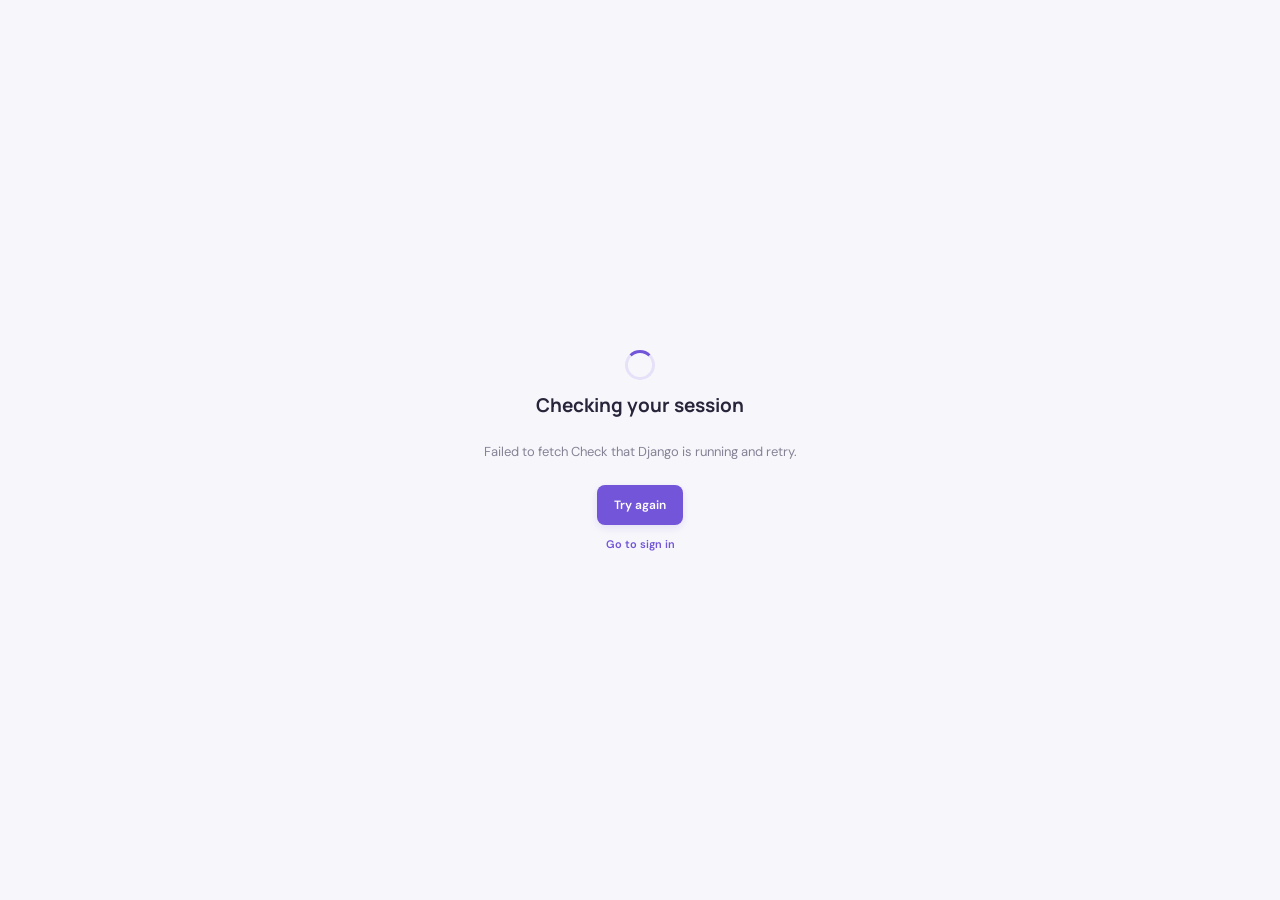
==== frontend/index.html @ 43bf6c7c "fix(H1): serve only the frontend folder, never the repo root http.server was started on the project " ====
﻿<!doctype html>
<html lang="en">
<head>
  <meta charset="utf-8">
  <meta name="viewport" content="width=device-width, initial-scale=1">
  <meta name="theme-color" content="#f6f5fb">
  <title>Student Management System</title>
  <link rel="stylesheet" href="style.css">
  <script src="script.js" defer></script>
</head>
<body>
  <section class="auth-check-screen" id="auth-gate" aria-live="polite">
    <span class="auth-spinner" aria-hidden="true"></span>
    <h1>Checking your session</h1>
    <p id="auth-gate-message">Connecting securely to your student portal…</p>
    <button class="button button-primary hidden" id="auth-retry" type="button">Try again</button>
    <a class="text-link hidden" id="auth-login-link" href="login.html">Go to sign in</a>
  </section>
  <div class="app-shell hidden" id="app-shell">
    <aside class="sidebar" id="sidebar">
      <a class="brand" href="#dashboard" aria-label="CampusFlow home">
        <span class="brand-mark" aria-hidden="true">C</span>
        <span><strong>CampusFlow</strong><small>STUDENT PORTAL</small></span>
      </a>
      <p class="nav-label">MENU</p>
      <nav class="main-nav" aria-label="Main navigation">
        <a href="#dashboard" class="nav-link active" data-page="dashboard"><span class="nav-icon" aria-hidden="true">▦</span>Dashboard</a>
        <a href="#students" class="nav-link" data-page="students"><span class="nav-icon" aria-hidden="true">♧</span>Students</a>
        <a href="#add-student" class="nav-link" data-page="add-student" data-role="staff"><span class="nav-icon" aria-hidden="true">＋</span>Add Student</a>
      </nav>
        <a href="#departments" class="nav-link" data-page="departments"><span class="nav-icon" aria-hidden="true">⌂</span>Departments</a>
        <a href="#attendance" class="nav-link" data-page="attendance"><span class="nav-icon" aria-hidden="true">✓</span>Attendance</a>
      <div class="sidebar-bottom">
        <div class="sidebar-note"><span class="note-icon" aria-hidden="true">✦</span><strong>Your campus, organized.</strong><p>Keep student records in one simple place.</p></div>
        <span class="version-label">PHASE 4 · SECURE SESSIONS</span>
      </div>
    </aside>

    <main class="main-content">
      <header class="topbar">
        <button class="menu-toggle" id="menu-toggle" type="button" aria-label="Toggle navigation" aria-expanded="false">☰</button>
        <div class="breadcrumb"><span>Workspace</span><span aria-hidden="true">/</span><strong id="page-heading">Dashboard</strong></div>
        <div class="topbar-actions"><span class="today-label" id="today-label"></span><span class="user-badge" id="auth-user"></span><button class="button button-secondary button-small" type="button" id="logout-button">Log out</button><button class="button button-primary button-small" type="button" data-go="add-student" data-role="staff"><span aria-hidden="true">＋</span> Add Student</button></div>
      </header>

      <div class="page-wrap">
        <section class="page-view" id="dashboard-view" aria-labelledby="dashboard-title">
          <div class="page-intro"><div><p class="eyebrow">OVERVIEW</p><h1 id="dashboard-title">Dashboard</h1><p class="page-subtitle">Here’s what’s happening with your students.</p></div><button class="button button-secondary" type="button" id="refresh-data">↻ Refresh data</button></div>
          <div class="stats-grid" id="stats-grid" aria-live="polite"></div>
          <section class="panel recent-panel" aria-labelledby="recent-title">
            <div class="panel-heading"><div><h2 id="recent-title">Recent Students</h2><p>Your latest student records</p></div><a class="text-link" href="#students">View all students <span aria-hidden="true">→</span></a></div>
            <div class="table-scroll"><table><thead><tr><th>STUDENT</th><th>STUDENT ID</th><th>COURSE</th><th>STATUS</th></tr></thead><tbody id="recent-table-body"></tbody></table></div>
            <div class="empty-state hidden" id="recent-empty"><span class="empty-icon" aria-hidden="true">♧</span><h3>No students yet</h3><p>Add your first student to see your dashboard come to life.</p><button class="button button-primary" type="button" data-go="add-student">＋ Add your first student</button></div>
          </section>
          <p class="storage-hint"><span aria-hidden="true">●</span> Your records are protected by your account.</p>
        </section>

        <section class="page-view hidden" id="students-view" aria-labelledby="students-title">
          <div class="page-intro"><div><p class="eyebrow">DIRECTORY</p><h1 id="students-title">Students</h1><p class="page-subtitle">Browse and manage your student records.</p></div><button class="button button-primary" type="button" data-go="add-student" data-role="staff">＋ Add Student</button></div>
          <section class="panel directory-panel">
            <div class="directory-toolbar"><label class="search-box"><span aria-hidden="true">⌕</span><span class="sr-only">Search students</span><input id="student-search" type="search" placeholder="Search name, email, ID, phone or course…"></label><label class="select-wrap"><span class="sr-only">Filter by course</span><select id="course-filter"><option value="">All courses</option></select></label><label class="select-wrap"><span class="sr-only">Filter by department</span><select id="department-filter"><option value="">All departments</option></select></label><label class="select-wrap"><span class="sr-only">Filter by status</span><select id="status-filter"><option value="">All statuses</option><option>Active</option><option>Inactive</option><option>Graduated</option></select></label></div>
            <div class="table-scroll"><table><thead><tr><th>STUDENT</th><th>STUDENT ID</th><th>COURSE</th><th>DEPARTMENT</th><th>PHONE</th><th>STATUS</th><th><span class="sr-only">Actions</span></th></tr></thead><tbody id="students-table-body"></tbody></table></div>
            <div class="empty-state hidden" id="students-empty"><span class="empty-icon" aria-hidden="true">⌕</span><h3 id="students-empty-title">No students found</h3><p id="students-empty-copy">Try changing your search or filters.</p><button class="button button-primary hidden" id="empty-add-button" type="button" data-go="add-student" data-role="staff">＋ Add your first student</button></div>
            <div class="table-footer" id="table-footer"></div>
          </section>
        </section>

        <section class="page-view hidden" id="add-student-view" aria-labelledby="form-title">
          <div class="page-intro"><div><p class="eyebrow">STUDENT RECORD</p><h1 id="form-title">Add Student</h1><p class="page-subtitle" id="form-subtitle">Add a new student to your directory.</p></div></div>
          <form class="panel student-form" id="student-form" novalidate>
            <input type="hidden" id="editing-id">
            <div class="form-section"><div class="form-section-heading"><span class="section-number">01</span><div><h2>Personal information</h2><p>Basic details about the student</p></div></div>
              <div class="form-grid"><div class="field full-width"><label for="full-name">Full name <span class="required">*</span></label><input id="full-name" name="name" autocomplete="name" placeholder="e.g. Ayesha Khan" required aria-describedby="name-error"><span class="field-error" id="name-error"></span></div>
                <div class="field"><label for="email">Email address <span class="required">*</span></label><input id="email" name="email" type="email" autocomplete="email" placeholder="name@example.com" required aria-describedby="email-error"><span class="field-error" id="email-error"></span></div>
                <div class="field"><label for="phone">Phone number <span class="optional">Optional</span></label><input id="phone" name="phone" type="tel" autocomplete="tel" placeholder="e.g. 0300 1234567"></div>
                <div class="field"><label for="dob">Date of birth <span class="optional">Optional</span></label><input id="dob" name="dob" type="date"></div><div class="field"><label for="gender">Gender <span class="optional">Optional</span></label><select id="gender" name="gender"><option value="">Prefer not to provide</option><option>Female</option><option>Male</option><option>Non-binary</option><option>Prefer not to say</option></select></div><div class="field full-width"><label for="address">Address <span class="optional">Optional</span></label><input id="address" name="address" autocomplete="street-address" maxlength="500"></div>
              </div>
            </div>
            <div class="form-section"><div class="form-section-heading"><span class="section-number">02</span><div><h2>Academic information</h2><p>Enrollment and course details</p></div></div>
              <div class="form-grid"><div class="field"><label for="student-id">Student ID <span class="optional">Auto-generated if empty</span></label><input id="student-id" name="id" placeholder="e.g. STU-1004" aria-describedby="id-error"><span class="field-error" id="id-error"></span></div>
                <div class="field"><label for="course">Course <span class="required">*</span></label><select id="course" name="course" required aria-describedby="course-error"><option value="">Select a course</option></select><span class="field-error" id="course-error"></span></div>
                <div class="field"><label for="department">Department <span class="optional">Optional</span></label><select id="department" name="department"><option value="">No department</option></select></div><div class="field"><label for="enrollment-date">Enrollment date <span class="optional">Optional</span></label><input id="enrollment-date" name="enrollmentDate" type="date"></div>
                <div class="field"><label for="student-status">Status</label><select id="student-status" name="status"><option>Active</option><option>Inactive</option><option>Graduated</option></select></div>
              </div>
            </div>
            <div class="form-actions"><button class="button button-secondary" type="button" data-go="students">Cancel</button><button class="button button-primary" type="submit" id="save-button">Save Student <span aria-hidden="true">→</span></button></div>
          </form>
        </section>

        <section class="page-view hidden" id="departments-view" aria-labelledby="departments-title"><div class="page-intro"><div><p class="eyebrow">ACADEMIC STRUCTURE</p><h1 id="departments-title">Departments</h1><p class="page-subtitle">Organize students by class or department.</p></div></div><section class="panel directory-panel"><form id="department-form" class="department-form" data-role="staff"><input type="hidden" id="department-edit-id"><label>Name <input id="department-name" required maxlength="100"></label><label>Code <input id="department-code" maxlength="20"></label><label>Description <input id="department-description" maxlength="500"></label><button class="button button-primary" type="submit">Save department</button><button class="button button-secondary hidden" id="department-cancel" type="button">Cancel edit</button></form><p id="department-message" class="table-footer"></p><div class="table-scroll"><table><thead><tr><th>NAME</th><th>CODE</th><th>DESCRIPTION</th><th>STUDENTS</th><th><span class="sr-only">Actions</span></th></tr></thead><tbody id="departments-table-body"></tbody></table></div></section></section>
        <section class="page-view hidden" id="attendance-view" aria-labelledby="attendance-title"><div class="page-intro"><div><p class="eyebrow">DAILY RECORDS</p><h1 id="attendance-title">Attendance</h1><p class="page-subtitle">Record and review student attendance.</p></div></div><section class="panel directory-panel"><form id="attendance-form" class="department-form" data-role="attendance"><input type="hidden" id="attendance-edit-id"><label>Student <select id="attendance-student" required><option value="">Select student</option></select></label><label>Date <input id="attendance-date" type="date" required></label><label>Status <select id="attendance-status"><option>Present</option><option>Absent</option><option>Late</option></select></label><button class="button button-primary" type="submit">Save attendance</button><button class="button button-secondary hidden" id="attendance-cancel" type="button">Cancel edit</button></form><div class="directory-toolbar"><label>Date <input id="attendance-date-filter" type="date"></label><button id="attendance-load" type="button" class="button button-secondary">Show all dates</button></div><div class="table-scroll"><table><thead><tr><th>STUDENT</th><th>STUDENT ID</th><th>DATE</th><th>STATUS</th><th><span class="sr-only">Actions</span></th></tr></thead><tbody id="attendance-table-body"></tbody></table></div><p class="table-footer" id="attendance-empty">No attendance records found.</p></section></section>
        <section class="page-view hidden" id="profile-view" aria-labelledby="profile-title"><div class="page-intro"><div><p class="eyebrow">STUDENT PROFILE</p><h1 id="profile-title">Student details</h1></div><button class="button button-secondary" type="button" data-go="students">Back to students</button></div><section class="panel profile-card" id="profile-details" aria-live="polite"></section></section>
      </div>
      <footer class="app-footer"><span>CampusFlow Student Management</span><span>Authenticated student portal</span></footer>
    </main>
  </div>
  <div class="toast-region" id="toast-region" aria-live="polite" aria-atomic="true"></div>
  <dialog class="confirm-dialog" id="delete-dialog" aria-labelledby="delete-title"><form method="dialog"><span class="dialog-icon" aria-hidden="true">!</span><h2 id="delete-title">Delete student?</h2><p id="delete-copy">This student record will be removed from this browser.</p><div class="dialog-actions"><button class="button button-secondary" value="cancel">Cancel</button><button class="button button-danger" id="confirm-delete" value="delete">Delete student</button></div></form></dialog>
</body>
</html>
---- frontend/style.css ----
@import url('https://fonts.googleapis.com/css2?family=DM+Sans:wght@400;500;600;700&family=Manrope:wght@500;600;700;800&display=swap');

:root{font-family:'DM Sans',Arial,sans-serif;color:#28243a;background:#f7f7fb;font-synthesis:none;text-rendering:optimizeLegibility;--purple:#7255d8;--purple-dark:#5f43c5;--purple-light:#f0edfc;--muted:#858296;--border:#eeedf3;--green:#25845b;--red:#c34b5b}*{box-sizing:border-box}body{margin:0;min-width:320px;font-size:14px}button,input,select{font:inherit}button,a,select{ -webkit-tap-highlight-color:transparent}a{color:inherit;text-decoration:none}button{cursor:pointer}.app-shell{min-height:100vh}.sidebar{position:fixed;inset:0 auto 0 0;width:246px;background:#fff;border-right:1px solid var(--border);padding:27px 18px 20px;display:flex;flex-direction:column;z-index:5}.brand{display:flex;align-items:center;gap:11px;padding:2px 8px 41px}.brand-mark{width:38px;height:38px;border-radius:12px;display:grid;place-items:center;color:#fff;background:linear-gradient(140deg,#9479f0,#674bcf);font:800 21px Manrope,sans-serif;box-shadow:0 5px 12px #7255d833}.brand strong,.brand small{display:block}.brand strong{font:800 16px Manrope,sans-serif;letter-spacing:-.4px}.brand small{margin-top:3px;font-size:9px;font-weight:700;letter-spacing:1.35px;color:#9a97a8}.nav-label,.eyebrow{font-size:10px;letter-spacing:1.5px;font-weight:700;color:#a29eaf}.nav-label{padding:0 12px;margin:0 0 10px}.main-nav{display:grid;gap:5px}.nav-link{height:44px;padding:0 13px;border-radius:9px;display:flex;gap:12px;align-items:center;color:#716e80;font-weight:600;transition:background .18s,color .18s}.nav-link:hover{background:#f8f6ff;color:var(--purple)}.nav-link.active{background:var(--purple-light);color:var(--purple-dark)}.nav-icon{width:18px;text-align:center;font-size:19px;line-height:1}.sidebar-bottom{margin-top:auto}.sidebar-note{margin:0 2px 24px;padding:15px;border:1px solid #eeeafd;background:#faf9ff;border-radius:11px}.note-icon{color:var(--purple);font-size:18px}.sidebar-note strong{display:block;margin:9px 0 5px;font-size:12px}.sidebar-note p{margin:0;color:var(--muted);font-size:11px;line-height:1.55}.version-label{font-size:9px;letter-spacing:1px;color:#a29eaf;padding-left:11px}.main-content{min-height:100vh;margin-left:246px;display:flex;flex-direction:column}.topbar{height:70px;position:sticky;top:0;z-index:3;background:#fff;border-bottom:1px solid var(--border);display:flex;align-items:center;justify-content:space-between;padding:0 42px}.breadcrumb{display:flex;gap:10px;align-items:center;color:#aaa7b5;font-size:12px}.breadcrumb strong{font-size:12px;color:#383448}.topbar-actions{display:flex;align-items:center;gap:20px}.today-label{font-size:12px;color:#9692a2}.button{min-height:40px;padding:0 16px;border-radius:8px;border:1px solid transparent;display:inline-flex;align-items:center;justify-content:center;gap:7px;font-weight:600;font-size:12px;transition:background .18s,border-color .18s,transform .18s}.button:hover{transform:translateY(-1px)}.button-primary{background:var(--purple);color:#fff;box-shadow:0 3px 8px #7255d826}.button-primary:hover{background:var(--purple-dark)}.button-secondary{background:#fff;border-color:#e8e6ef;color:#615d70}.button-secondary:hover{border-color:#cfc7f4;background:#fcfbff}.button-danger{background:#c94e5b;color:white}.button-danger:hover{background:#ad3e4c}.button-small{min-height:35px;padding:0 13px;font-size:11px}.menu-toggle{display:none}.page-wrap{width:min(1150px,100%);margin:0 auto;padding:36px 42px 24px;flex:1}.page-view{animation:arrive .22s ease}@keyframes arrive{from{opacity:.6;transform:translateY(4px)}to{opacity:1;transform:translateY(0)}}.hidden{display:none!important}.page-intro{display:flex;align-items:center;justify-content:space-between;margin-bottom:25px}.eyebrow{margin:0 0 8px;color:var(--purple);font-size:9px}.page-intro h1{font:800 26px Manrope,Arial,sans-serif;letter-spacing:-.8px;margin:0}.page-subtitle{margin:7px 0 0;color:var(--muted);font-size:12px}.stats-grid{display:grid;grid-template-columns:repeat(4,minmax(0,1fr));gap:16px;margin-bottom:23px}.stat-card{background:#fff;border:1px solid var(--border);border-radius:12px;padding:18px 19px;min-height:119px;position:relative;overflow:hidden}.stat-top{display:flex;align-items:center;justify-content:space-between}.stat-label{font-size:11px;font-weight:600;color:#878395}.stat-icon{width:32px;height:32px;border-radius:10px;display:grid;place-items:center;font-size:16px}.stat-icon.purple{color:#7357d6;background:#f0edfd}.stat-icon.blue{color:#4b87cc;background:#edf5fd}.stat-icon.green{color:#29946a;background:#eaf7f1}.stat-icon.orange{color:#d28a44;background:#fff5e9}.stat-value{margin-top:8px;font:800 25px Manrope,sans-serif;letter-spacing:-.5px}.stat-foot{margin-top:2px;color:#aaa7b5;font-size:10px}.panel{background:#fff;border:1px solid var(--border);border-radius:12px}.recent-panel{padding:21px 22px 0}.panel-heading{display:flex;align-items:center;justify-content:space-between;padding-bottom:16px}.panel-heading h2,.form-section-heading h2{margin:0;font:700 14px Manrope,sans-serif}.panel-heading p,.form-section-heading p{margin:5px 0 0;color:#a09cab;font-size:11px}.text-link{font-size:11px;color:var(--purple);font-weight:600}.text-link:hover{text-decoration:underline}.table-scroll{width:100%;overflow-x:auto}table{width:100%;border-collapse:collapse;text-align:left;white-space:nowrap}th{height:40px;border-top:1px solid #f1f0f5;border-bottom:1px solid #f1f0f5;color:#a09cab;font-size:9px;letter-spacing:.8px;font-weight:700}td{height:59px;border-bottom:1px solid #f3f2f6;font-size:11px;color:#686577}tbody tr:last-child td{border-bottom:0}.student-cell{display:flex;align-items:center;gap:10px}.avatar{width:32px;height:32px;border-radius:10px;background:#f0edfc;color:#7054d1;display:grid;place-items:center;font-size:10px;font-weight:700;flex:0 0 auto}.student-name{font-size:11px;color:#373347;font-weight:600}.student-email{font-size:10px;color:#a09cab;margin-top:3px}.status-pill{display:inline-flex;align-items:center;gap:5px;border-radius:20px;padding:5px 9px;font-size:10px;font-weight:600}.status-pill:before{content:"";width:5px;height:5px;border-radius:100%;background:currentColor}.status-active{color:#25845b;background:#eaf7f0}.status-inactive{color:#8a8795;background:#f1f0f4}.storage-hint{margin:15px 1px;color:#9e9aa9;font-size:10px}.storage-hint span{color:#55b88a;font-size:8px;margin-right:5px}.empty-state{text-align:center;padding:48px 15px 52px}.empty-icon{display:grid;place-items:center;width:44px;height:44px;border-radius:14px;margin:0 auto 13px;background:#f3f0fd;color:var(--purple);font-size:23px}.empty-state h3{font:700 14px Manrope,sans-serif;margin:0}.empty-state p{color:var(--muted);font-size:11px;margin:7px 0 16px}.directory-panel{padding:17px 20px 0}.directory-toolbar{display:flex;gap:10px;margin-bottom:15px}.search-box{height:39px;flex:1;max-width:410px;border:1px solid #e9e7ef;border-radius:8px;display:flex;align-items:center;padding:0 11px;gap:8px;color:#aaa6b4}.search-box:focus-within,.select-wrap:focus-within{border-color:#a99aeb;box-shadow:0 0 0 3px #7255d81a}.search-box>span{font-size:20px}.search-box input{width:100%;min-width:130px;border:0;outline:0;color:#383448;font-size:11px;background:transparent}.search-box input::placeholder{color:#aaa6b4}.select-wrap{height:39px;position:relative;border:1px solid #e9e7ef;border-radius:8px;background:#fff}.select-wrap select{height:100%;min-width:125px;padding:0 30px 0 11px;border:0;outline:0;appearance:none;background:transparent;color:#696577;font-size:11px}.select-wrap:after{content:'⌄';position:absolute;right:10px;top:9px;color:#9994a6;pointer-events:none}.table-footer{padding:13px 0;color:#9995a5;font-size:10px}.student-form{padding:22px 25px 0}.form-section{padding-bottom:23px}.form-section+.form-section{border-top:1px solid #f0eff4;padding-top:23px}.form-section-heading{display:flex;align-items:center;gap:11px;margin-bottom:19px}.section-number{width:30px;height:30px;display:grid;place-items:center;border-radius:9px;background:#f2effd;color:var(--purple);font:700 11px Manrope,sans-serif}.form-section-heading h2{font-size:13px}.form-section-heading p{font-size:10px}.form-grid{display:grid;grid-template-columns:1fr 1fr;gap:17px 20px;padding-left:41px}.field{display:flex;flex-direction:column;gap:7px}.field.full-width{grid-column:1/-1}.field label{font-size:11px;color:#514d60;font-weight:600}.required{color:#d85262}.optional{font-weight:400;color:#aaa6b4;font-size:9px;margin-left:5px}.field input,.field select{height:40px;width:100%;padding:0 11px;background:#fff;border:1px solid #e8e6ef;border-radius:7px;outline:0;color:#383448;font-size:11px}.field input::placeholder{color:#b1adba}.field input:focus,.field select:focus{border-color:#9b89e7;box-shadow:0 0 0 3px #7255d81a}.field input[aria-invalid="true"],.field select[aria-invalid="true"]{border-color:#d65d6b}.field-error{color:#c34b5b;font-size:10px;min-height:0}.form-actions{display:flex;justify-content:flex-end;gap:9px;border-top:1px solid #f0eff4;padding:16px 0 18px}.app-footer{display:flex;justify-content:space-between;padding:16px 42px;border-top:1px solid var(--border);background:#fff;color:#aaa6b4;font-size:9px}.toast-region{position:fixed;right:22px;top:82px;z-index:10;display:grid;gap:8px}.toast{min-width:250px;max-width:min(370px,calc(100vw - 32px));display:flex;align-items:center;gap:10px;padding:13px 15px;background:#fff;border:1px solid var(--border);border-radius:10px;box-shadow:0 12px 34px #30244a1a;color:#454154;font-size:12px;animation:toast-in .18s ease}.toast:before{content:'✓';width:20px;height:20px;display:grid;place-items:center;border-radius:50%;background:#e9f7f0;color:#25845b;font-size:11px;font-weight:700}.toast.error:before{content:'!';background:#fff0f1;color:#c34b5b}@keyframes toast-in{from{opacity:0;transform:translateY(-6px)}to{opacity:1;transform:translateY(0)}}.confirm-dialog{width:min(400px,calc(100vw - 30px));border:1px solid var(--border);border-radius:14px;padding:25px;box-shadow:0 24px 80px #231b3d33}.confirm-dialog::backdrop{background:#29243b77;backdrop-filter:blur(2px)}.confirm-dialog form{text-align:center}.dialog-icon{display:grid;place-items:center;width:42px;height:42px;border-radius:13px;background:#fff0f1;color:#c34b5b;margin:0 auto 13px;font-size:19px;font-weight:700}.confirm-dialog h2{font:700 17px Manrope,sans-serif;margin:0}.confirm-dialog p{font-size:12px;color:var(--muted);line-height:1.6;margin:8px 0 20px}.dialog-actions{display:flex;justify-content:center;gap:9px}.sr-only{position:absolute;width:1px;height:1px;padding:0;margin:-1px;overflow:hidden;clip:rect(0,0,0,0);white-space:nowrap;border:0}:focus-visible{outline:3px solid #a99aeb;outline-offset:2px}

.row-actions{display:flex;justify-content:flex-end;gap:5px}.icon-button{width:28px;height:28px;display:grid;place-items:center;border:1px solid transparent;border-radius:7px;background:transparent;color:#858194;font-size:14px}.icon-button:hover{background:#f2effd;color:var(--purple)}.icon-button.delete-action:hover{background:#fff0f1;color:#c34b5b}.loading-cell{text-align:center;color:#858296;padding:24px}.status-graduated{color:#5268aa;background:#edf0fb}
@media(max-width:1000px){.sidebar{width:220px}.main-content{margin-left:220px}.topbar{padding:0 28px}.page-wrap{padding:30px 28px 22px}.stats-grid{grid-template-columns:repeat(2,minmax(0,1fr))}.today-label{display:none}.app-footer{padding-right:28px;padding-left:28px}}
@media(max-width:700px){.sidebar{width:250px;transform:translateX(-102%);transition:transform .22s ease;box-shadow:12px 0 35px #2c24421c}.sidebar.open{transform:translateX(0)}.main-content{margin-left:0}.topbar{height:62px;padding:0 17px;gap:12px}.menu-toggle{display:inline-grid;place-items:center;border:0;background:transparent;color:#645f72;font-size:19px;padding:5px}.breadcrumb{margin-right:auto}.topbar-actions{gap:8px}.button-small{padding:0 10px}.page-wrap{padding:26px 17px 20px}.page-intro{align-items:flex-start;gap:12px}.page-intro h1{font-size:23px}.page-subtitle{max-width:310px;line-height:1.5}.page-intro>.button{font-size:10px;padding:0 10px;min-height:36px;white-space:nowrap}.stats-grid{gap:10px}.stat-card{padding:14px;min-height:109px}.stat-value{font-size:23px}.recent-panel{padding:17px 15px 0}.directory-panel{padding:13px 12px 0}.directory-toolbar{flex-wrap:wrap}.search-box{max-width:none;flex-basis:100%}.select-wrap{flex:1}.select-wrap select{width:100%;min-width:0}.student-form{padding:18px 16px 0}.form-grid{padding-left:0;gap:14px}.form-section-heading{margin-bottom:15px}.app-footer{padding:14px 17px;font-size:8px}.today-label{display:none}}
@media(max-width:440px){.topbar-actions .button{font-size:0;width:36px;padding:0}.topbar-actions .button span{font-size:17px}.page-intro{flex-wrap:wrap}.page-intro>div{flex:1 1 100%}.stats-grid{gap:8px}.stat-card{padding:12px;min-height:103px}.stat-label{font-size:10px}.stat-icon{width:28px;height:28px}.student-form .form-grid{grid-template-columns:1fr}.field.full-width{grid-column:auto}.form-actions .button{flex:1}.panel-heading h2{font-size:13px}.text-link{font-size:10px}.app-footer span:last-child{display:none}}
@media(min-width:1001px){.stats-grid{grid-template-columns:repeat(5,minmax(0,1fr))}}
.auth-check-screen{min-height:100vh;display:flex;flex-direction:column;align-items:center;justify-content:center;gap:12px;padding:24px;text-align:center;background:#f7f7fb}.auth-check-screen h1{font:700 19px Manrope,sans-serif;margin:0}.auth-check-screen p{max-width:440px;color:var(--muted);font-size:13px}.auth-spinner{width:30px;height:30px;border:3px solid #e6e1f8;border-top-color:var(--purple);border-radius:50%;animation:auth-spin .8s linear infinite}@keyframes auth-spin{to{transform:rotate(360deg)}}.user-badge{color:#6d687b;font-size:11px;font-weight:600}.login-page{min-height:100vh;display:grid;place-items:center;padding:24px;background:radial-gradient(ellipse at 50% 0%,#efebfc 0,transparent 44%),#f7f7fb}.login-card{width:min(420px,100%);padding:34px;background:#fff;border:1px solid var(--border);border-radius:16px;box-shadow:0 20px 60px #342a5510}.login-brand{padding:0 0 30px}.login-card .eyebrow{margin-top:0}.login-card h1{font:800 23px Manrope,sans-serif;letter-spacing:-.5px;margin:0}.login-subtitle{font-size:12px;color:var(--muted);line-height:1.6;margin:9px 0 22px}.login-card form{display:grid;gap:16px}.login-card .field{gap:8px}.login-card .field label{font-size:12px}.login-card .field input{height:44px;font-size:13px}.login-submit{height:44px;width:100%;margin-top:3px}.login-footnote{text-align:center;color:#9c98a8;font-size:10px;margin:20px 0 0}.login-message{margin:0 0 16px;padding:11px 12px;border:1px solid #f3cbd0;border-radius:8px;background:#fff4f5;color:#ae3d4b;font-size:12px;line-height:1.5}.login-message:not(.hidden){display:block}

.student-profile-link{display:block;padding:0;border:0;background:none;text-align:left;color:inherit}.student-profile-link:hover .student-name{color:var(--purple);text-decoration:underline}.department-form{display:flex;align-items:end;gap:10px;flex-wrap:wrap;padding:16px 2px;border-bottom:1px solid #f1f0f5}.department-form label{display:grid;gap:5px;color:#514d60;font-size:11px;font-weight:600}.department-form input,.department-form select,.directory-toolbar input{height:39px;min-width:130px;padding:0 10px;border:1px solid #e8e6ef;border-radius:7px;background:#fff;color:#383448;font:inherit}.profile-card{padding:24px}.profile-grid{display:grid;grid-template-columns:repeat(2,minmax(0,1fr));gap:0 24px;margin:0 0 22px}.profile-grid div{padding:13px 2px;border-bottom:1px solid #f0eff4}.profile-grid dt{color:#9995a5;font-size:10px}.profile-grid dd{margin:5px 0 0;color:#383448;font-weight:600;font-size:12px}.status-graduated{color:#4779ad;background:#edf5fd}@media(max-width:600px){.profile-grid{grid-template-columns:1fr}.department-form{align-items:stretch}.department-form label,.department-form input,.department-form select{width:100%}}
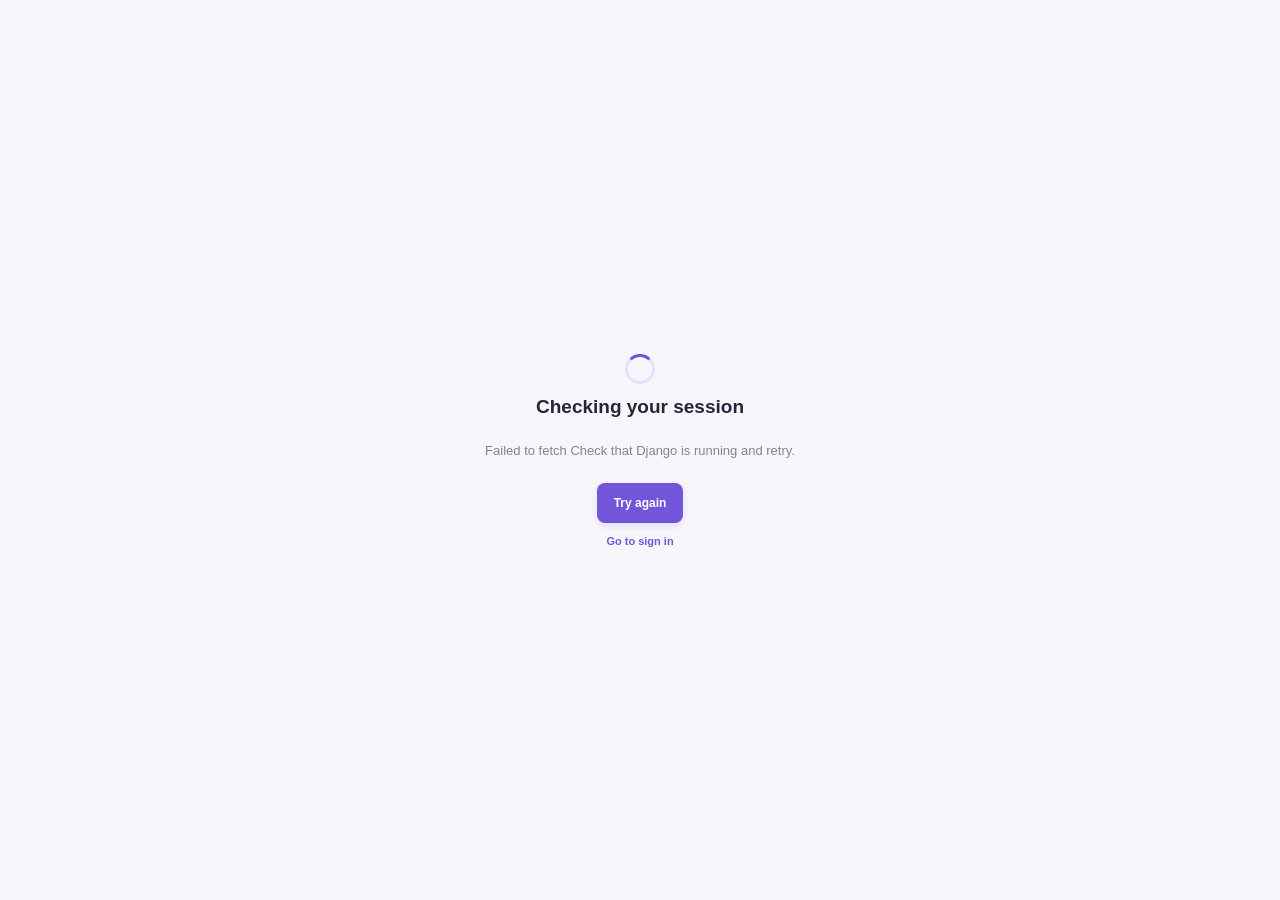
==== commit ea896f67: "fix(L6): add a Content-Security-Policy to the frontend pages Output escaping was correct, but nothin" ====
--- a/frontend/index.html
+++ b/frontend/index.html
@@ -2,6 +2,7 @@
 <html lang="en">
 <head>
   <meta charset="utf-8">
+  <meta http-equiv="Content-Security-Policy" content="default-src 'self'; script-src 'self'; style-src 'self' https://fonts.googleapis.com; font-src https://fonts.gstatic.com; connect-src 'self' http://127.0.0.1:8000 http://localhost:8000; img-src 'self' data:; object-src 'none'; base-uri 'none'; form-action 'self'">
   <meta name="viewport" content="width=device-width, initial-scale=1">
   <meta name="theme-color" content="#f6f5fb">
   <title>Student Management System</title>
@@ -40,7 +41,7 @@
       <header class="topbar">
         <button class="menu-toggle" id="menu-toggle" type="button" aria-label="Toggle navigation" aria-expanded="false">☰</button>
         <div class="breadcrumb"><span>Workspace</span><span aria-hidden="true">/</span><strong id="page-heading">Dashboard</strong></div>
-        <div class="topbar-actions"><span class="today-label" id="today-label"></span><span class="user-badge" id="auth-user"></span><button class="button button-secondary button-small" type="button" id="logout-button">Log out</button><button class="button button-primary button-small" type="button" data-go="add-student" data-role="staff"><span aria-hidden="true">＋</span> Add Student</button></div>
+        <div class="topbar-actions"><span class="today-label" id="today-label"></span><span class="user-badge" id="auth-user"></span><button class="button button-secondary button-small" type="button" id="password-button">Change password</button><button class="button button-secondary button-small" type="button" id="logout-button">Log out</button><button class="button button-primary button-small" type="button" data-go="add-student" data-role="staff"><span aria-hidden="true">＋</span> Add Student</button></div>
       </header>
 
       <div class="page-wrap">
@@ -95,6 +96,7 @@
     </main>
   </div>
   <div class="toast-region" id="toast-region" aria-live="polite" aria-atomic="true"></div>
+  <dialog class="confirm-dialog" id="password-dialog" aria-labelledby="password-title"><form id="password-form" novalidate><h2 id="password-title">Change password</h2><div class="field"><label for="current-password">Current password</label><input id="current-password" type="password" autocomplete="current-password" required></div><div class="field"><label for="new-password">New password</label><input id="new-password" type="password" autocomplete="new-password" minlength="8" required></div><div class="field"><label for="confirm-password">Confirm new password</label><input id="confirm-password" type="password" autocomplete="new-password" required></div><p class="field-error" id="password-message" role="alert"></p><div class="dialog-actions"><button class="button button-secondary" type="button" id="password-cancel">Cancel</button><button class="button button-primary" type="submit" id="password-save">Change password</button></div></form></dialog>
   <dialog class="confirm-dialog" id="delete-dialog" aria-labelledby="delete-title"><form method="dialog"><span class="dialog-icon" aria-hidden="true">!</span><h2 id="delete-title">Delete student?</h2><p id="delete-copy">This student record will be removed from this browser.</p><div class="dialog-actions"><button class="button button-secondary" value="cancel">Cancel</button><button class="button button-danger" id="confirm-delete" value="delete">Delete student</button></div></form></dialog>
 </body>
 </html>
